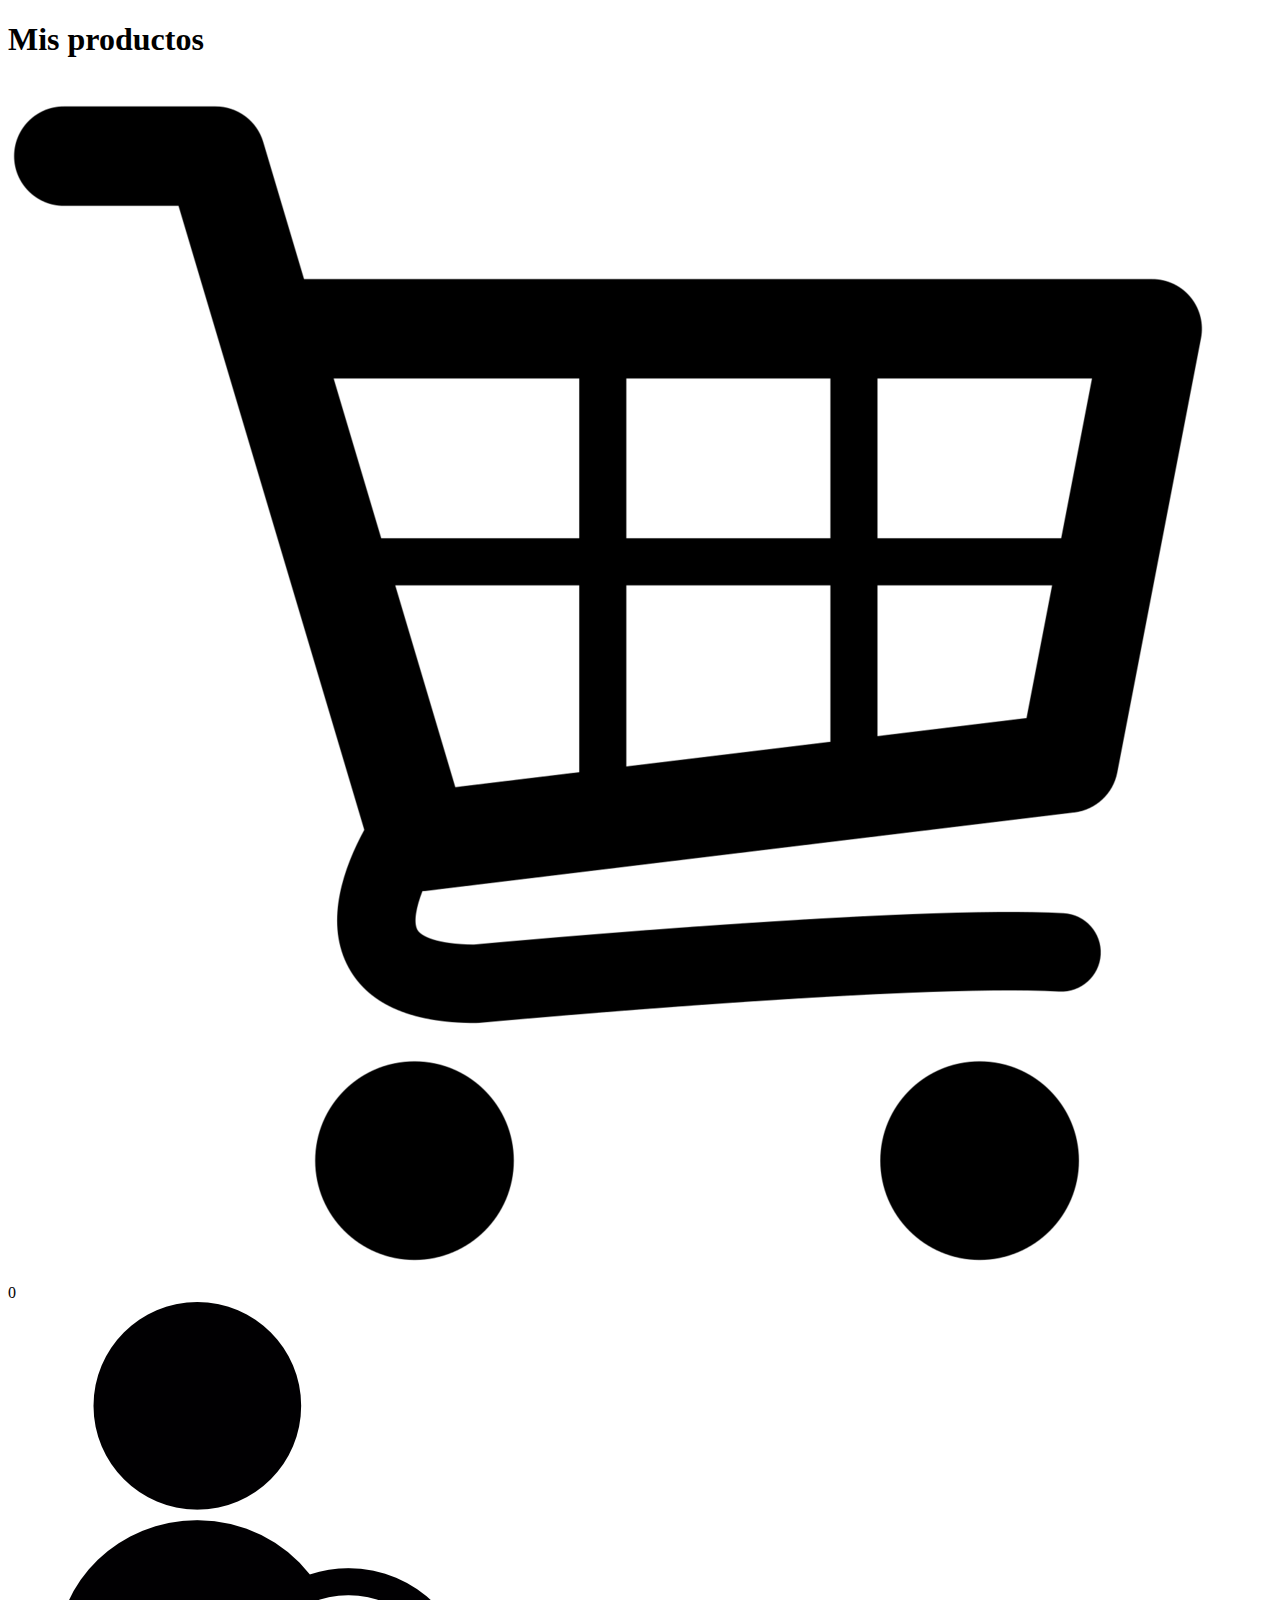
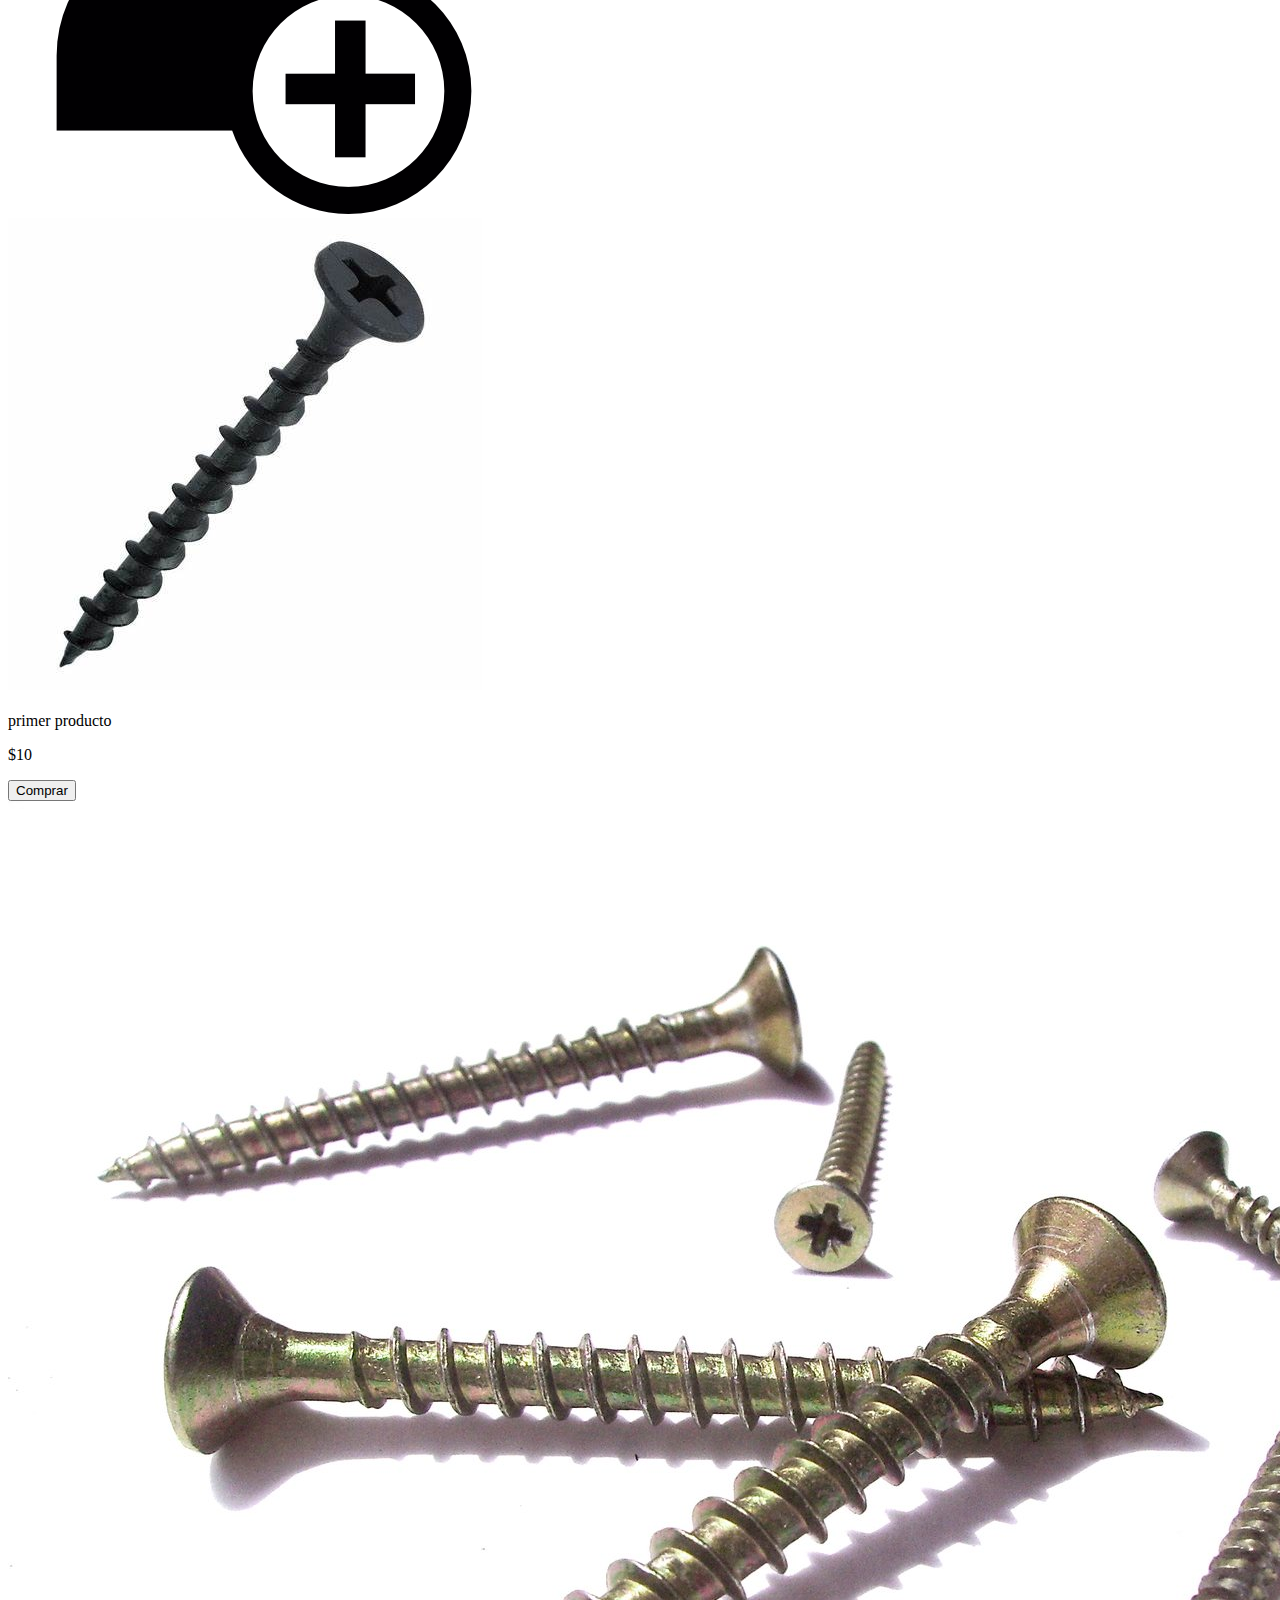
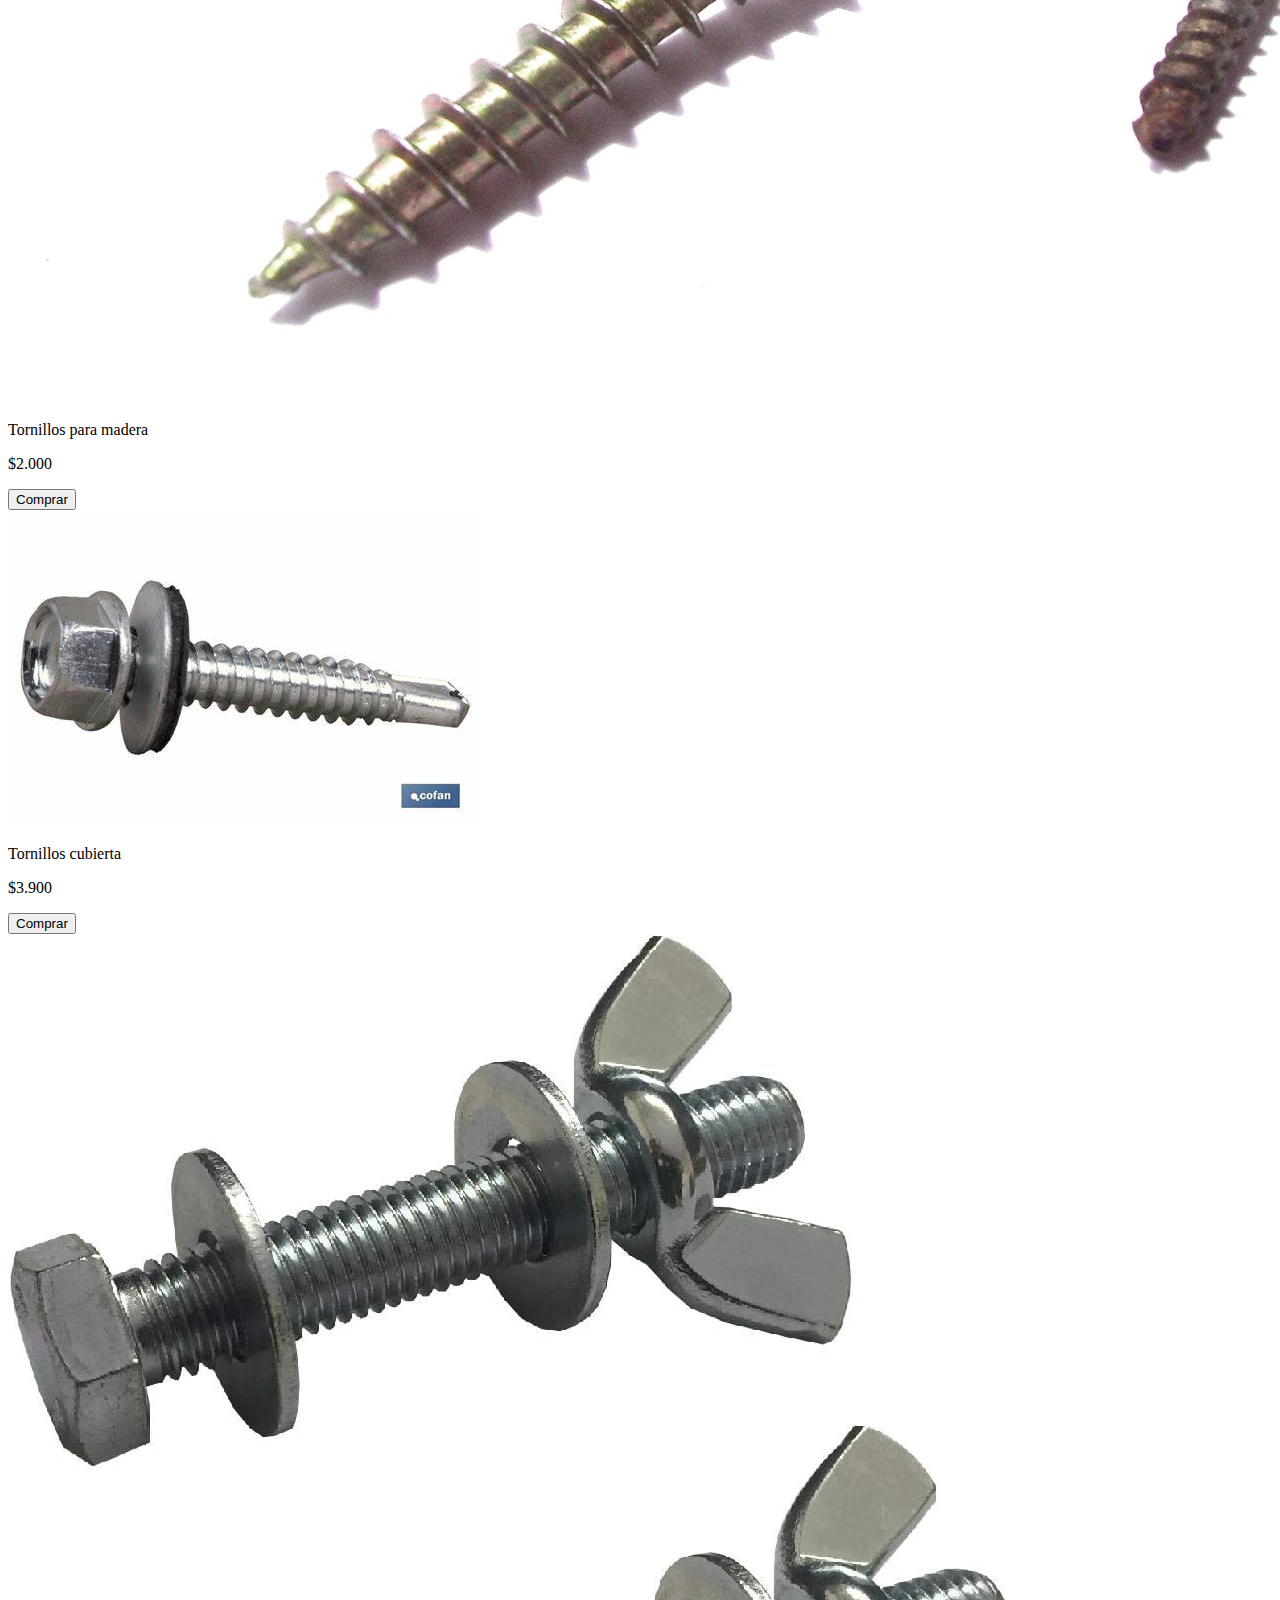
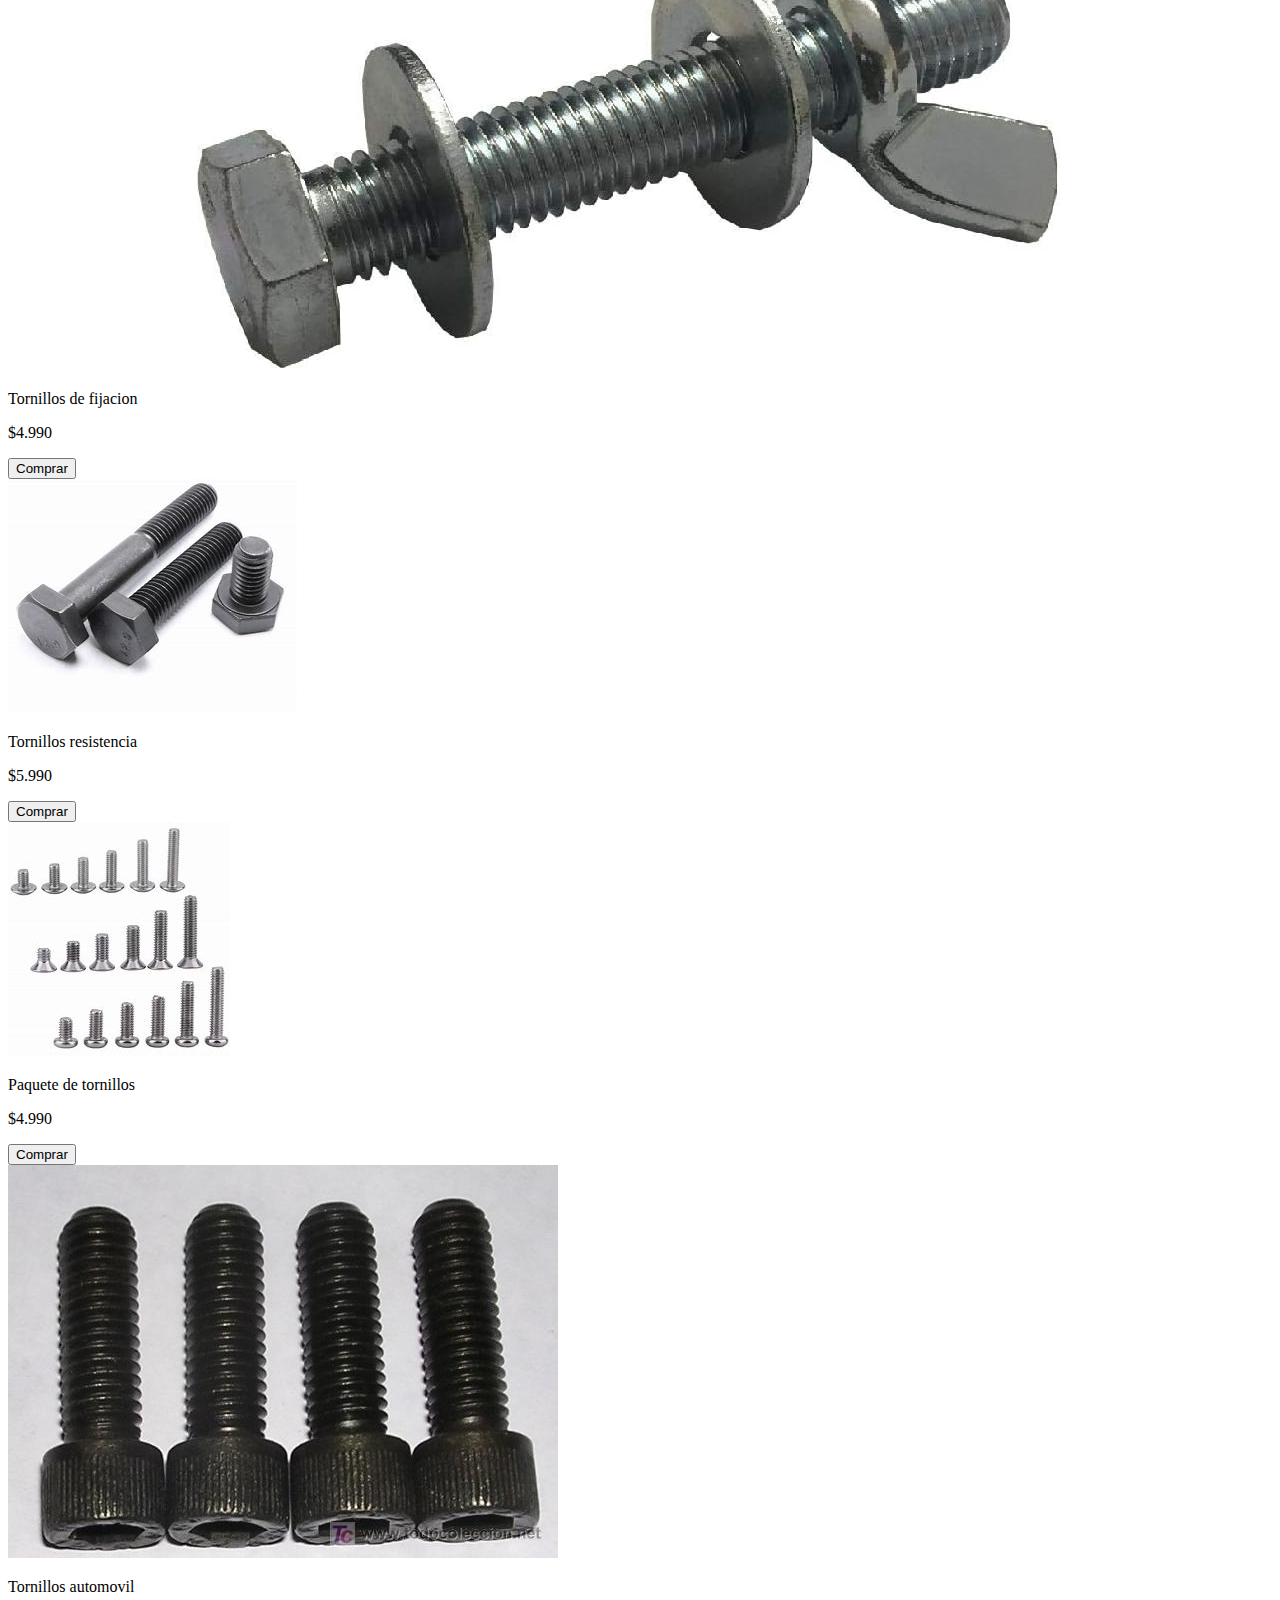
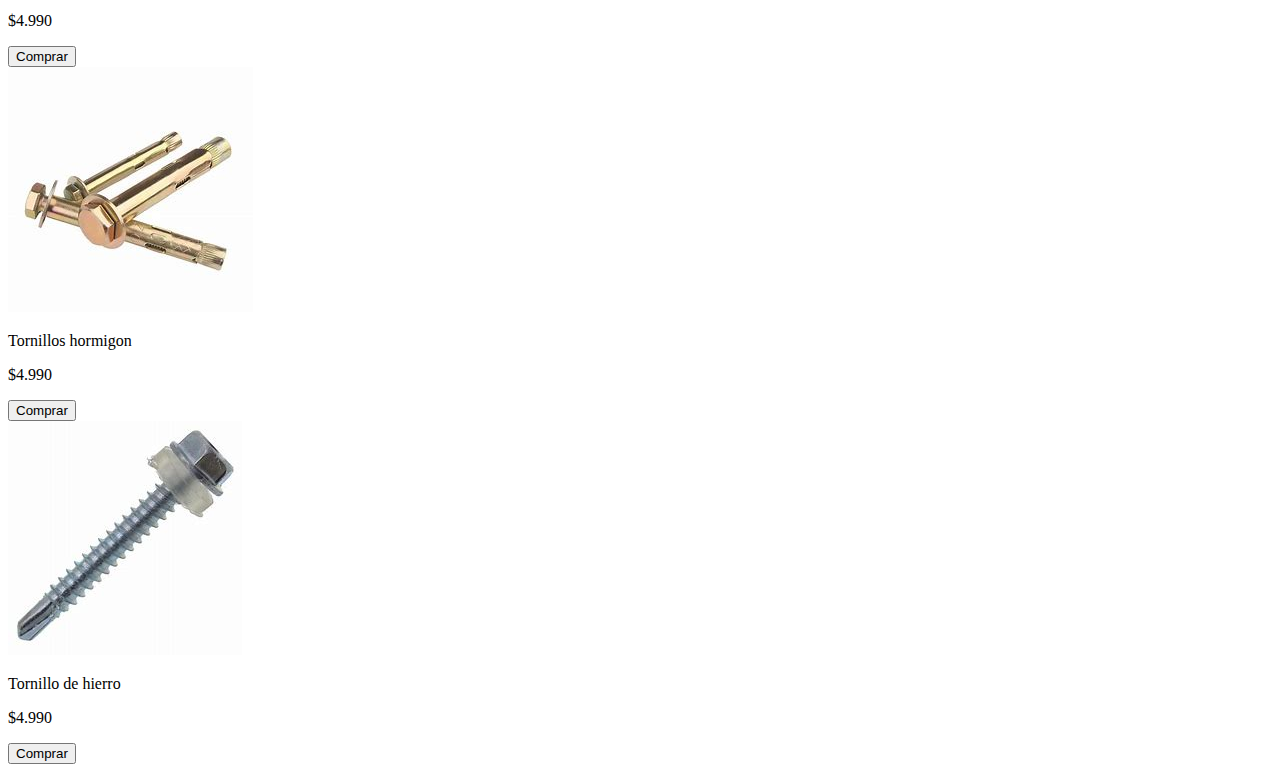
==== Index.html @ e1d6d27d "ingreso a git" ====
<!DOCTYPE html>
<html lang="en">

<head>
    <meta charset="UTF-8">
    <meta name="viewport" content="width=device-width, initial-scale=1.0">
    <title>Inicio</title>
    <link rel="stylesheet" href="C:\Users\franc\OneDrive\Documentos\pagina\Css\style.css" type="text/css">

</head>

<body>
    <header id="header">
        <h1>Mis productos</h1>
        <div>
            <img class="carrito" id="carrito" src="Css/Images/Carrito de compras.png" alt="carrito compras">
            <a href="C:\Users\franc\OneDrive\Documentos\pagina\Cesta.html"></a>
            <div id="numero"></div>
        </div>
        <nav>
            <a href="Inicio.html"> <img src="Css/Images/Nuevacuenta.png" id="logo" alt="logo"></a>
        </nav>
    </header>
    <main>
        
        <div class="contenedor" id="contenedor">
            

        </div>
        <script src="Css/js/jquery-3.7.1.min.js"></script>
        <script src="Css/js/app.js"></script>

    </main>
</body>

</html>
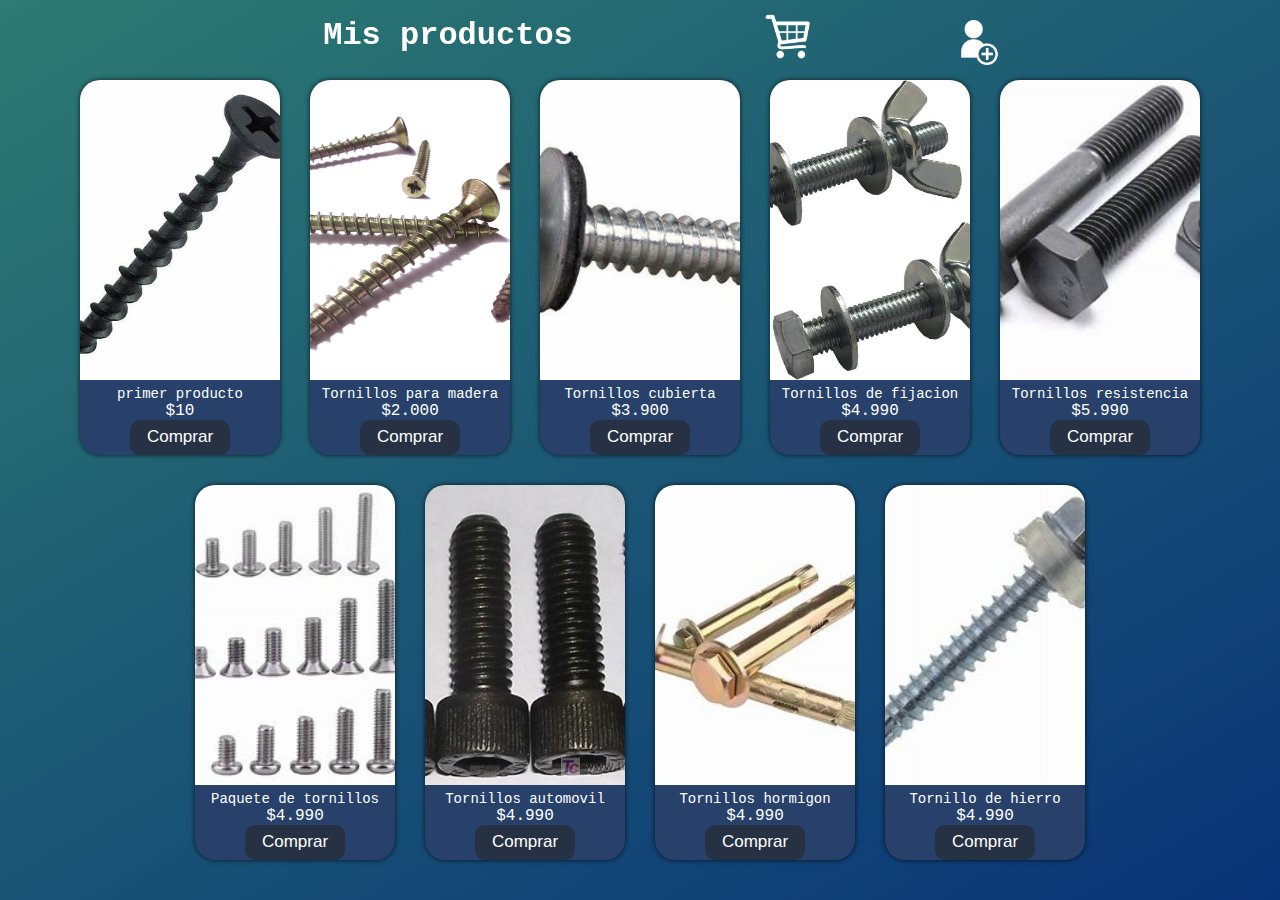
==== commit 3e8b2f86: "ingreso de configuraciones del proyecto" ====
--- a/Index.html
+++ b/Index.html
@@ -5,7 +5,7 @@
     <meta charset="UTF-8">
     <meta name="viewport" content="width=device-width, initial-scale=1.0">
     <title>Inicio</title>
-    <link rel="stylesheet" href="C:\Users\franc\OneDrive\Documentos\pagina\Css\style.css" type="text/css">
+    <link rel="stylesheet" href="Css/style.css" type="text/css">
 
 </head>
 
--- a/Css/style.css
+++ b/Css/style.css
@@ -0,0 +1,353 @@
+/* css vista login*/
+body{
+    margin: 0;
+    padding: 0;
+    font-family:'Courier New', Courier, monospace;
+    background: linear-gradient(150deg,#026055d4,#093377);
+    height: 100vh;
+}
+
+#casa{
+    height: 45px;
+    width: 45px;
+    width: 45px;
+    border-radius: 10px;
+    position:fixed;
+    top: 20px;
+    cursor: pointer;
+    left: 30px;
+}
+
+.formulario{
+    position: absolute;
+    top: 50%;
+    left: 50%;
+    transform:translate(-50%,-50%);
+    width: 400px;
+    background: rgb(12, 60, 127);
+    border-radius: 10px;
+}
+.formulario h1{
+    text-align: center;
+    padding: 0 0 20px 0;
+    border-bottom: 3px solid rgb(20, 223, 196);
+}
+.formulario form{
+padding: 0px 40px;
+box-sizing: border-box;
+left: 20px;
+}
+form .username{
+    position: relative;
+    border-bottom: 20px solid aliceblue;
+    margin:30px;
+}
+form .contrasena{
+    position: relative;
+    border-bottom: 20px solid aliceblue;
+    margin:30px;
+}
+.username input{
+    width: 100%;
+    padding: 0 5px;
+    height: 40px;
+    font-size: 16px;
+    border: none;
+    background:none;
+    outline: none;          
+}
+.contrasena input{
+    width: 100%;
+    padding: 0 5px;
+    height: 40px;
+    font-size: 16px;
+    border: none;
+    background:none;
+    outline: none;          
+}
+.username label{
+    position: absolute;
+    top: 50%;
+    left: 50%;
+    color: rgba(255, 255, 255, 0.321);
+    transform: translateY(50%);
+    font-size: 16px;
+    pointer-events: fill;   
+}
+.contrasena label{
+    position: absolute;
+    top: 50%;
+    left: 50%;
+    color: rgba(255, 255, 255, 0.321);
+    transform: translateY(50%);
+    font-size: 16px;
+    pointer-events: fill;  
+}
+.username span::before{
+    content: '';
+    position: absolute;
+    top: 40px;
+    left: 0;
+    width: 100%;
+    height: 2px;
+    background:#532ddc    
+}
+
+
+/* index*/
+* {
+    margin: 0;
+    padding: 0;
+    box-sizing: border-box;
+    color: white;
+}
+
+body {
+    font-family: 'Courier New', sans-serif;
+    background:linear-gradient(150deg,#026055d4,#093377);
+    padding-top: 80px;
+}
+
+h1 {
+    font-family: 'Courier New', sans-serif;
+    text-align: center;
+    margin: 30px 0px;
+}
+/* AJUSTE DE IMAGENES */
+img {
+    width: 200px;
+    height: 300px;
+    object-fit: cover;
+    border-radius: 20px 20px 0px 0px;
+}
+
+header {
+    display: flex;
+    align-items: center;
+    justify-content: center;
+    gap: 15%;
+    height: 70px;
+    top: 0;
+    position: fixed;
+    width: 100%;
+}
+/*
+.scroll{
+    background-color: rgb(160, 111, 46);
+    box-shadow: 1.rem 2.rem 3.rem #333; 
+}
+
+.scroll img{
+    filter: invert(15%);
+}
+.scroll h1{
+    color:#394a64;
+}
+*/
+.carrito {
+    filter: invert(100%);
+    width: 45px;
+    height: auto;
+    position: absolute;
+    top: 14px;
+    cursor: pointer;
+    border-radius: 5px;
+}
+
+.contenedor {
+    display: flex;
+    justify-content: center;
+    flex-wrap: wrap;
+    gap: 30px;
+    margin-bottom: 30px;
+}
+
+.contenedor>div {
+    box-shadow: 0px 0px 5px 0px rgba(0, 0, 0, 0.75);
+    background-color: #27416b;
+    border-radius: 20px;
+}
+
+.contenedor>div:hover {
+    background-color: #0b306c;
+}
+
+.informacion {
+    height: 70px;
+    display: flex;
+    justify-content: center;
+    align-items: center;
+    flex-direction: column;
+    gap: 16;
+}
+
+.informacion>p:first-child {
+    font-family: 'Courier New', sans-serif;
+    font-size: 14px;
+    font-weight: 200;
+}
+.informacion.precio{
+    font-size: 20px;
+    font-weight: 200;
+}
+.informacion.precio span{
+    font-size: 17px;
+    font-weight: 200;
+}
+.informacion button{
+    background-color: #263143;
+    width: 100px;
+    height: 35px;
+    border-radius: 10px;
+    border: none;
+    font-size: 17px;
+    font-weight: 300;
+    cursor: pointer;
+}
+.informacion button:hover{
+    background-color: #3b4b64;
+}
+/* estilos cesta */
+.informacion button:active{
+    background-color: #27416b;
+    color: #cdd5e2;
+}
+.diseñonumero{
+    padding:10p;
+    background-color: red;
+    border-radius: 100%;
+    width: 20px;
+    height: 20px;
+    font-size: 10px;
+    position: relative;
+    top: -12px;
+    left: 30px;
+    z-index: 1;
+    display: flex;
+    justify-content: center;
+    align-items: center;
+}
+.contenedorcompra{
+    display: flex;
+    align-items: center;
+    justify-content: center;
+    width: 100%;
+    height: 100%;
+    position: fixed;
+    top: 0px;
+    background-color: rgba(51,51,51,0.6);
+    flex-direction: column;
+    gap: 35px;
+}
+.informacioncompra{
+    width: 500px;
+    height: 500px;
+    background-color: rgb(20, 20, 84);
+    border-radius: 25px;
+    display: flex;
+    align-items: flex-start;
+    justify-content: flex-start;
+    position: absolute;
+}
+.informacioncompra h2{
+    font-weight: 300;
+    margin: 50px 0p 0px 50px;
+    font-size: 32px;
+    width: 100%;
+}
+.x{
+    padding-top: 30px;
+    padding-right: 30px;
+    cursor: pointer;
+    font-size: 20px;
+    color: antiquewhite;
+}
+.productoscompra{
+    font-size: 17px;
+    position: relative;
+    z-index: auto;
+    display: flex;
+    justify-content: flex-start;
+    flex-direction: column;
+    width: 450px;
+    height: 30%;
+    overflow-y: auto;
+    margin-top: 50px;   
+}
+.productoscompra> div{
+    margin: 0px 45px;
+    padding: 20px 0px;
+    width: auto;
+    border-bottom: 1px dotted black;
+    display: flex;
+    justify-content: space-between;
+}
+
+.productoscompra::-webkit-scrollbar-thumb{
+    background-color: white;
+    border-radius: 3px;
+}
+/* imagen del carrito y basura*/
+.img{
+    display: flex;
+    flex-direction: row;
+    align-items: center;
+}
+.productoscompra img{
+    width: 25px;
+    height: auto;
+    margin-right: 10px;
+    border-bottom: none;
+    cursor: pointer;
+}
+.total{
+    z-index:1;
+    display: flex;
+    align-items: flex-start;
+    justify-content: space-between;
+    gap: 150px;
+    font-size: 27px;
+    font-weight: 500;
+}
+.total span{
+    font-weight: 300;
+}
+.contenedorcompra button{
+    z-index: auto;
+    background-color: #263143;
+    width: 250px;
+    height: 50px;
+    border-radius: 10px;
+    border: none;
+    font-size: 15px;
+    font-weight: 250px;
+}
+.contenedorcompra button:hover{
+    background-color: white;
+    color: black;
+}
+.none>div,
+.none button,
+.none p{
+    width: 0px;
+    height: 0px;
+    font-size: 0px;
+    border: 0px;
+}
+.soldout{
+    background-color: red;
+    padding: 7px 10px;
+    border-radius: 10px;
+}
+/* logo de  cuenta nueva*/
+#logo{
+    filter:invert(100%);
+    height: 45px;
+    width: 45px;
+    width: 45px;
+    border-radius: 5px;
+    position: absolute;
+    top: 20px;
+    cursor: pointer;
+}
+
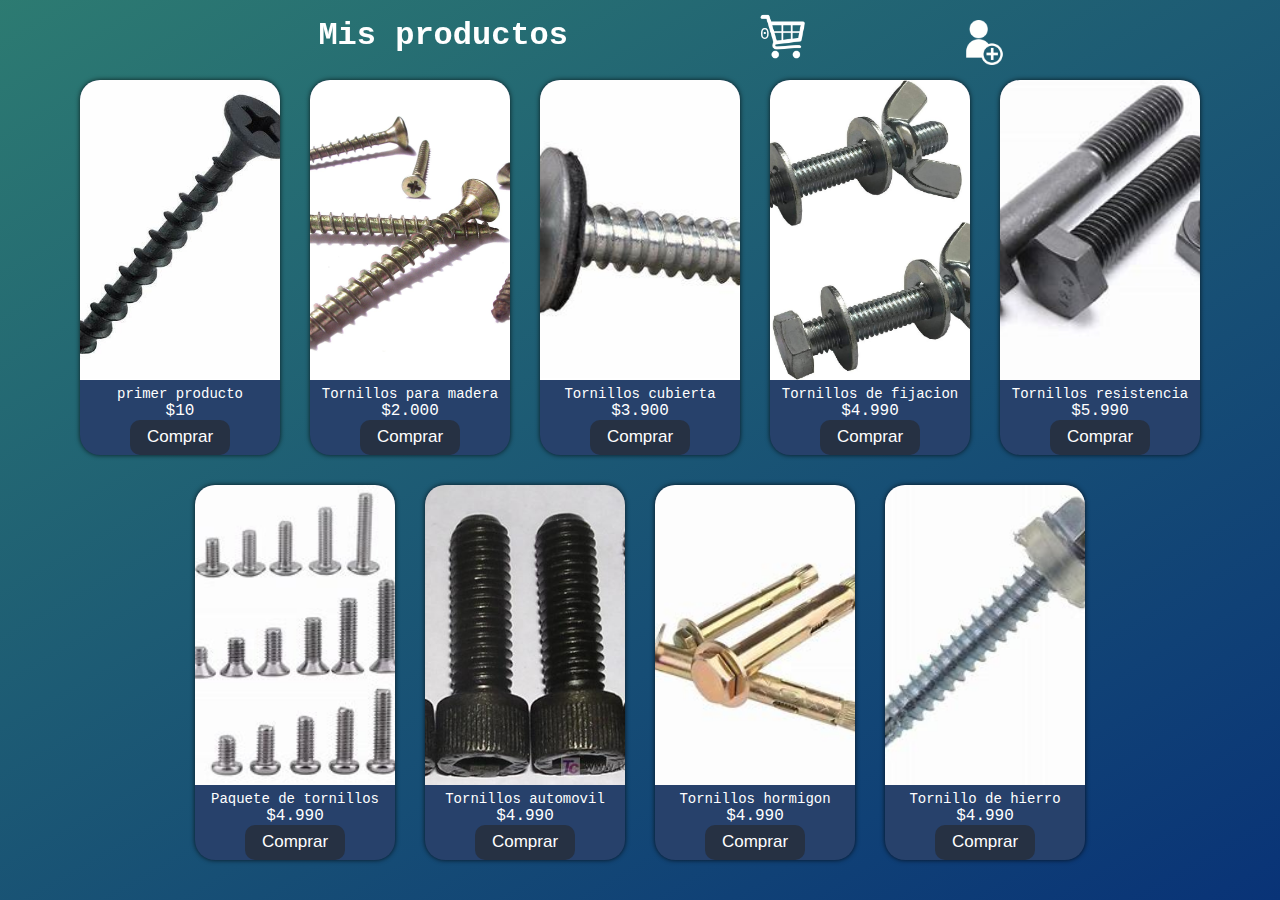
==== commit e90ccaf2: "cambios" ====
--- a/Index.html
+++ b/Index.html
@@ -13,24 +13,21 @@
     <header id="header">
         <h1>Mis productos</h1>
         <div>
-            <img class="carrito" id="carrito" src="Css/Images/Carrito de compras.png" alt="carrito compras">
-            <a href="C:\Users\franc\OneDrive\Documentos\pagina\Cesta.html"></a>
+            <a href="Cesta.html">
+            <img class="carrito" id="carrito" src="Css/Images/Carrito de compras.png"alt="carrito compras">
+            </a>
             <div id="numero"></div>
+           
         </div>
         <nav>
             <a href="Inicio.html"> <img src="Css/Images/Nuevacuenta.png" id="logo" alt="logo"></a>
         </nav>
     </header>
     <main>
-        
-        <div class="contenedor" id="contenedor">
-            
-
-        </div>
-        <script src="Css/js/jquery-3.7.1.min.js"></script>
-        <script src="Css/js/app.js"></script>
-
+        <div class="contenedor" id="contenedor"></div>
     </main>
+    <script src="Css/js/jquery-3.7.1.min.js"></script>
+    <script src="Css/js/app.js"></script>
 </body>
 
 </html>--- a/Css/style.css
+++ b/Css/style.css
@@ -212,7 +212,7 @@
     background-color: #27416b;
     color: #cdd5e2;
 }
-.diseñonumero{
+.numero{
     padding:10p;
     background-color: red;
     border-radius: 100%;
